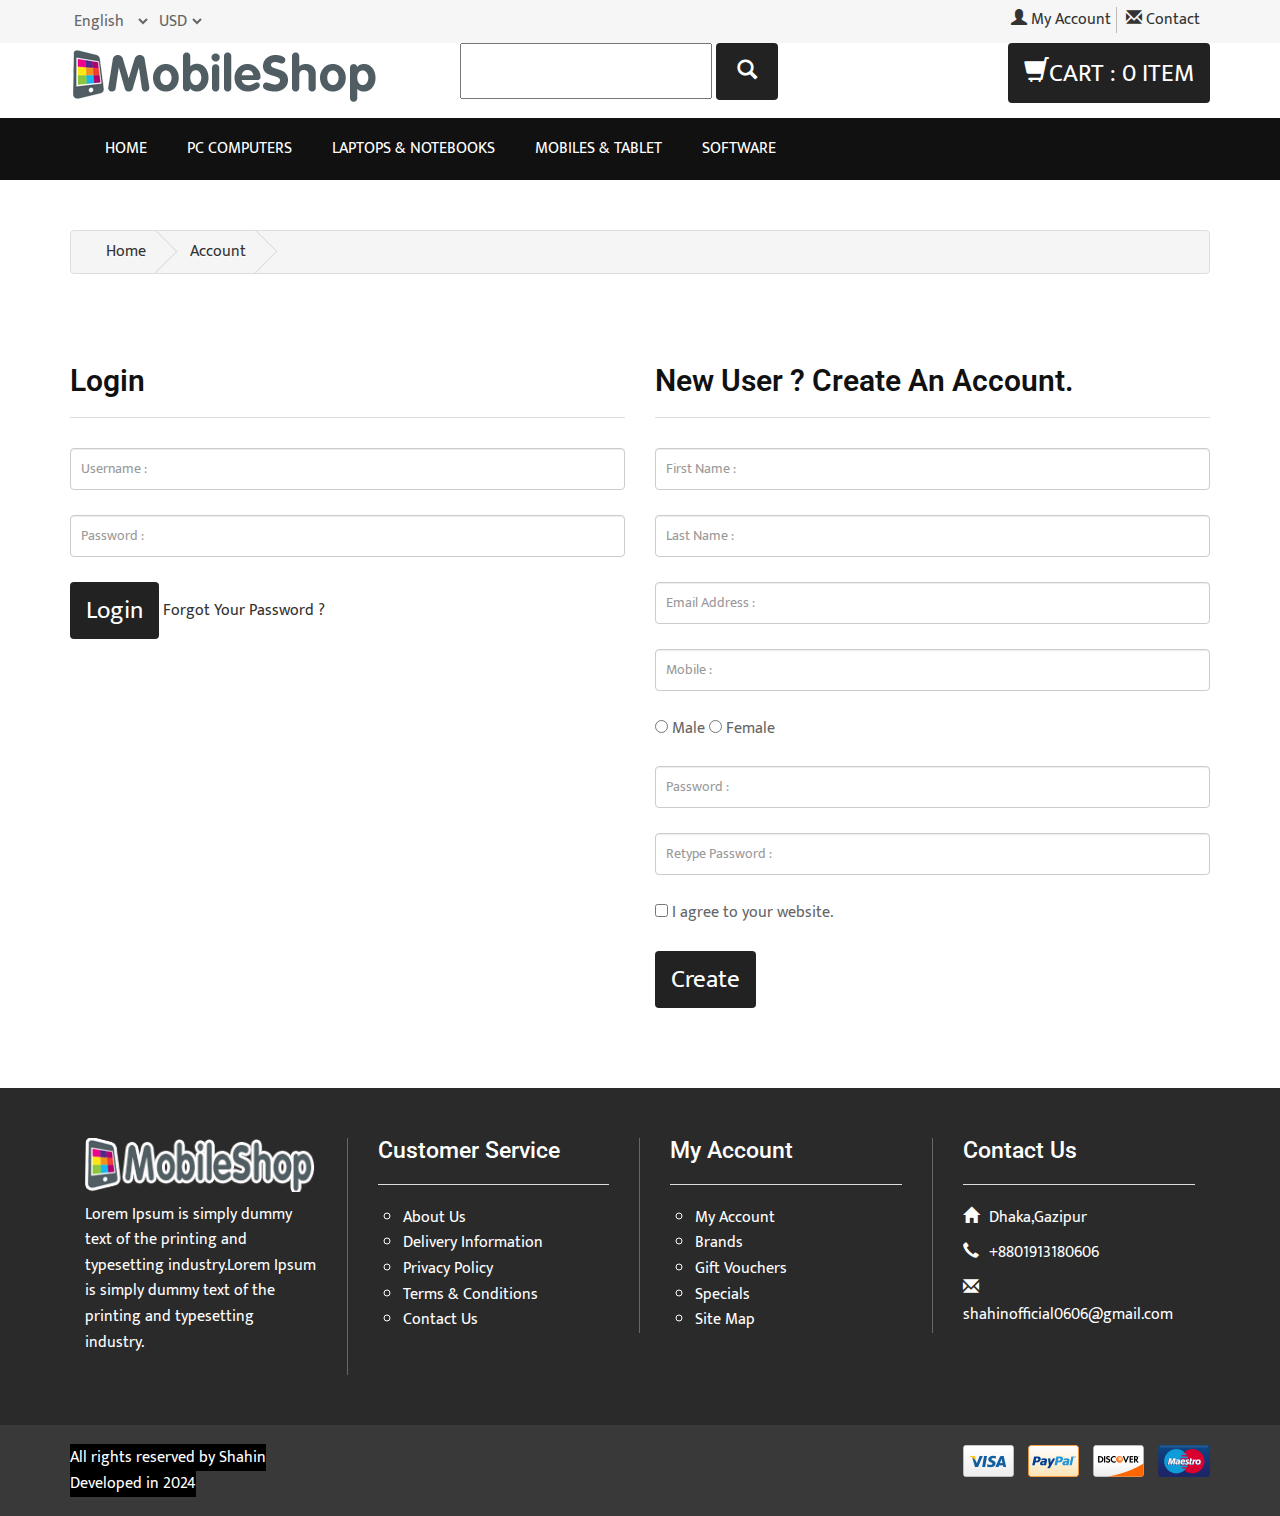
==== account.html @ f297387f "first commit" ====
<!DOCTYPE html>
<html lang="en">
<head>
    <meta charset="utf-8" />
    <meta http-equiv="X-UA-Compatible" content="IE=edge" />
    <meta name="viewport" content="width=device-width, initial-scale=1" />
  
    <title>Mobile Shop </title>
	
    <!-- Bootstrap Core CSS -->
    <link rel="stylesheet" href="css/bootstrap.min.css"  type="text/css">
	
	<!-- Custom CSS -->
    <link rel="stylesheet" href="css/style.css">
	
	
	<!-- Custom Fonts -->
    <link rel="stylesheet" href="font-awesome/css/font-awesome.min.css"  type="text/css">
    <link rel="stylesheet" href="fonts/font-slider.css" type="text/css">
	
	<!-- jQuery and Modernizr-->
	<script src="js/jquery-2.1.1.js"></script>
	
	<!-- Core JavaScript Files -->  	 
    <script src="js/bootstrap.min.js"></script>
	
	
</head>

<body>
	<!--Top-->
	<nav id="top">
		<div class="container">
			<div class="row">
				<div class="col-xs-6">
					<select class="language">
						<option value="English" selected>English</option>
						<option value="France">France</option>
						<option value="Germany">Germany</option>
					</select>
					<select class="currency">
						<option value="USD" selected>USD</option>
						<option value="EUR">EUR</option>
						<option value="DDD">DDD</option>
					</select>
				</div>
				<div class="col-xs-6">
					<ul class="top-link">
						<li><a href="account.html"><span class="glyphicon glyphicon-user"></span> My Account</a></li>
						<li><a href="contact.html"><span class="glyphicon glyphicon-envelope"></span> Contact</a></li>
					</ul>
				</div>
			</div>
		</div>
	</nav>
	<!--Header-->
	<header class="container">
		<div class="row">
			<div class="col-md-4">
				<div id="logo"><img src="images/logo.png" /></div>
			</div>
			<div class="col-md-4">
				<form class="form-search">  
					<input type="text" class="input-medium search-query">  
					<button type="submit" class="btn"><span class="glyphicon glyphicon-search"></span></button>  
				</form>
			</div>
			<div class="col-md-4">
				<div id="cart"><a class="btn btn-1" href="cart.html"><span class="glyphicon glyphicon-shopping-cart"></span>CART : 0 ITEM</a></div>
			</div>
		</div>
	</header>
	<!--Navigation-->
    <nav id="menu" class="navbar">
		<div class="container">
			<div class="navbar-header"><span id="heading" class="visible-xs">Categories</span>
			  <button type="button" class="btn btn-navbar navbar-toggle" data-toggle="collapse" data-target=".navbar-ex1-collapse"><i class="fa fa-bars"></i></button>
			</div>
			<div class="collapse navbar-collapse navbar-ex1-collapse">
				<ul class="nav navbar-nav">
					<li><a href="index.html">Home</a></li>
					<li class="dropdown"><a href="#" class="dropdown-toggle" data-toggle="dropdown">PC Computers</a>
						<div class="dropdown-menu">
							<div class="dropdown-inner">
								<ul class="list-unstyled">
									<li><a href="category.html">Window</a></li>
									<li><a href="category.html">MacBook</a></li>
								</ul>
							</div>
						</div>
					</li>
					<li class="dropdown"><a href="#" class="dropdown-toggle" data-toggle="dropdown">Laptops &amp; Notebooks</a>
						<div class="dropdown-menu">
							<div class="dropdown-inner">
								<ul class="list-unstyled">
									<li><a href="category.html">Dell</a></li>
									<li><a href="category.html">Asus</a></li>
									<li><a href="category.html">Samsung</a></li>
									<li><a href="category.html">Lenovo</a></li>
									<li><a href="category.html">Acer</a></li>
								</ul>
							</div> 
						</div>
					</li>
					<li class="dropdown"><a href="#" class="dropdown-toggle" data-toggle="dropdown">Mobiles &amp; Tablet</a>
						<div class="dropdown-menu" style="margin-left: -203.625px;">
							<div class="dropdown-inner">
								<ul class="list-unstyled">
									<li><a href="category.html">Iphone</a></li>
									<li><a href="category.html">Samsung</a></li>
									<li><a href="category.html">Nokia</a></li>
									<li><a href="category.html">Lenovo</a></li>
									<li><a href="category.html">Google</a></li>
								</ul>
								<ul class="list-unstyled">
									<li><a href="category.html">Nexus</a></li>
									<li><a href="category.html">Dell</a></li>
									<li><a href="category.html">Oppo</a></li>
									<li><a href="category.html">Blackberry</a></li>
									<li><a href="category.html">HTC</a></li>
								</ul>
								<ul class="list-unstyled">
									<li><a href="category.html">LG</a></li>
									<li><a href="category.html">Q-Mobiles</a></li>
									<li><a href="category.html">Sony</a></li>
									<li><a href="category.html">Wiko</a></li>
									<li><a href="category.html">T&T</a></li>
								</ul>
							</div>
						</div>
					</li>
					<li><a href="category.html">Software</a></li>
				</ul>
			</div>
		</div>
	</nav>
	<!--//////////////////////////////////////////////////-->
	<!--///////////////////Account Page///////////////////-->
	<!--//////////////////////////////////////////////////-->
	<div id="page-content" class="single-page">
		<div class="container">
			<div class="row">
				<div class="col-lg-12">
					<ul class="breadcrumb">
						<li><a href="index.html">Home</a></li>
						<li><a href="account.html">Account</a></li>
					</ul>
				</div>
			</div>
			<div class="row">
				<div class="col-md-6">
					<div class="heading"><h2>Login</h2></div>
					<form name="form1" id="ff1" method="post" action="login.php">
						<div class="form-group">
							<input type="text" class="form-control" placeholder="Username :" name="username" id="username" required>
						</div>
						<div class="form-group">
							<input type="password" class="form-control" placeholder="Password :" name="email" id="email" required>
						</div>
						<button type="submit" class="btn btn-1" name="login" id="login">Login</button>
						<a href="#">Forgot Your Password ?</a>
					</form>
				</div>
				<div class="col-md-6">
					<div class="heading"><h2>New User ? Create An Account.</h2></div>
					<form name="form2" id="ff2" method="post" action="register.php">
						<div class="form-group">
							<input type="text" class="form-control" placeholder="First Name :" name="firstname" id="firstname" required>
						</div>
						<div class="form-group">
							<input type="email" class="form-control" placeholder="Last Name :" name="lastname" id="lastname" required>
						</div>
						<div class="form-group">
							<input type="tel" class="form-control" placeholder="Email Address :" name="email" id="email" required>
						</div>
						<div class="form-group">
							<input type="tel" class="form-control" placeholder="Mobile :" name="phone" id="phone" required>
						</div>
						<div class="form-group">
							<input name="gender" id="gender" type="radio"> Male <input name="gender" id="gender" type="radio"> Female 
						</div>
						<div class="form-group">
							<input type="password" class="form-control" placeholder="Password :" name="password" id="password" required>
						</div>
						<div class="form-group">
							<input type="password" class="form-control" placeholder="Retype Password :" name="repassword" id="repassword" required>
						</div>
						<div class="form-group">
							<input name="agree" id="agree" type="checkbox" > I agree to your website.
						</div>
						<button type="submit" class="btn btn-1">Create</button>
					</form>
				</div>
			</div>
		</div>
	</div>
	<footer>
		<div class="container">
			<div class="wrap-footer">
				<div class="row">
					<div class="col-md-3 col-footer footer-1">
						<img src="images/logofooter.png" />
						<p>Lorem Ipsum is simply dummy text of the printing and typesetting industry.Lorem Ipsum is simply dummy text of the printing and typesetting industry.</p>
					</div>
					<div class="col-md-3 col-footer footer-2">
						<div class="heading"><h4>Customer Service</h4></div>
						<ul>
							<li><a href="#">About Us</a></li>
							<li><a href="#">Delivery Information</a></li>
							<li><a href="#">Privacy Policy</a></li>
							<li><a href="#">Terms & Conditions</a></li>
							<li><a href="#">Contact Us</a></li>
						</ul>
					</div>
					<div class="col-md-3 col-footer footer-3">
						<div class="heading"><h4>My Account</h4></div>
						<ul>
							<li><a href="#">My Account</a></li>
							<li><a href="#">Brands</a></li>
							<li><a href="#">Gift Vouchers</a></li>
							<li><a href="#">Specials</a></li>
							<li><a href="#">Site Map</a></li>
						</ul>
					</div>
					<div class="col-md-3 col-footer footer-4">
						<div class="heading"><h4>Contact Us</h4></div>
						<ul>
							<li><span class="glyphicon glyphicon-home"></span>Dhaka,Gazipur</li>
							<li><span class="glyphicon glyphicon-earphone"></span>+8801913180606</li>
							<li><span class="glyphicon glyphicon-envelope"></span>shahinofficial0606@gmail.com</li>
						</ul>
					</div>
				</div>
			</div>
		</div>
		<div class="copyright">
			<div class="container">
				<div class="row">
					<div class="col-md-6">
						<a class="my-identity" href="https://shahins.netlify.com">All rights reserved by Shahin <br>Developed in 2024</a>
					</div>
					<div class="col-md-6">
						<div class="pull-right">
							<ul>
								<li><img src="images/visa-curved-32px.png" /></li>
								<li><img src="images/paypal-curved-32px.png" /></li>
								<li><img src="images/discover-curved-32px.png" /></li>
								<li><img src="images/maestro-curved-32px.png" /></li>
							</ul>
						</div>
					</div>
				</div>
			</div>
		</div>
	</footer>
</body>
</html>
---- css/style.css ----
/* ==== Google font ==== */
@import url(http://fonts.googleapis.com/css?family=Roboto:400,300,700,900);
@import url('http://fonts.googleapis.com/css?family=Ek+Mukta:400,600,700');

/* ------------------------------------Html-Body------------------------------- */

body {
	font-family: 'Ek Mukta',
	 sans-serif;
	 color: #666;background-color: #fff;
	 font-size: 16px;
	 line-height: 1.6em;
	 font-weight: 400;
	}
html, body {
	width:100%; 
	padding:0; 
	margin:0;
}

html {
	 -webkit-text-size-adjust: none;
}
.video embed,.video object,.video iframe {
	 width: 100%;
	  height: auto;
}
img{
	max-width:100%;
		height: auto;
		/* width: auto\9; */
	}

h1 {
	font-size: 38px;
}
h2 {
	font-size: 36px;
}
h3 {
	font-size: 32px;
}
h4 {
	font-size: 28px;
}
h5 {
	font-size: 24px;
}
h6 {
	font-size: 20px;
}

h1,h2,h3,h4,h5,h6 {
	font-family: 'Roboto', sans-serif;
	font-weight: 600;
	color: #111;
}

p {
	margin: 0 0 20px;
}

a {
   color: #333;
   -webkit-transition: all .2s ease-in-out;
   -moz-transition: all .2s ease-in-out;
   transition: all .2s ease-in-out;
   text-decoration: none;
}
a:hover,
a:focus {
	text-decoration: none;
}

ul {
	padding: 0;margin: 0;
}
ul li {
	list-style:none;
}

select {
	border: 0;
	background: transparent;
}

.clear{
	content: "\0020"; 
	display: block; 
	height: 0;
	 clear: both; 
	 visibility: hidden; 
	}
.clearfix:after, .clearfix:before{
	clear: both;
	 content: '\0020';
	  display: block;
	   visibility: hidden; 
	   width: 0; 
	   height: 0;
	}

/* --Line-- */
hr.line {
	 margin: 15px auto;
	  padding: 0; 
	  max-width: 90px;
	  border: 0; 
	  border-top: solid 5px #ddd;
	  text-align: center;
	}

/* ---------------------------------------------------------------------------- */
/* -----------------------------------Header----------------------------------- */
/* ---------------------------------------------------------------------------- */

#top {
	background: #F6F6F6;
	padding: 7px 0;
}
#top .language{}
#top .currency {}
#top ul.top-link {
	float: right;
}
#top ul.top-link li {
	display: inline-block;
	padding-right: 5px;
	margin-right: 5px;
	border-right: 1px solid #bbb;
}
#top ul.top-link li:last-child {
	border: none;
}
@media(max-width:767px) {
	#top ul.top-link li{
		float: none;
		border: none;
	}
}

/* header {padding: 50px 0; } */
#logo{
	margin: 5px 0 15px;
}
#cart {
	float: right;
	margin-bottom: 5px;
}
.form-search input{
	width: 70%;height: 56px;
}
.form-search button {
	background: #222; 
	color: #fff;
	padding: 12px 20px;
	font-size: 20px;
}
.form-search button:hover {
	color: #eee;
}

@media(max-width:968px) {
	#cart {
		margin-top: 20px;
	}
	#cart {
		float: none;
	}
}

#menu {
	background-color: #111;
	border-radius: 0;
}
#menu #heading {
	float: left;
	padding-left: 15px;
	font-size: 20px;
	font-weight: 700;
	line-height: 40px;
	color: #fff;
	margin-top: 10px;
	text-transform: uppercase;
}
#menu .dropdown-menu {
	background-color: #111;
}
#menu .dropdown-menu li > a:hover {
	color: #ffffff;
	background-color: #3f3f3f;
}
#menu .dropdown-inner {
	display: table;
}
#menu .dropdown-inner ul {
	display: table-cell;
}
#menu .dropdown-inner a {
	min-width: 160px;
	display: block;
	padding: 3px 20px;
	clear: both;
	line-height: 20px;
	color: #333333;
	font-size: 12px;
}
#menu li.dropdown:hover>a, #menu li.dropdown:focus>a, #menu li.dropdown:active>a{
	background: #272727;
}
#menu ul.nav li a{
	color: #fff;
	padding: 20px ;
	text-transform: uppercase;
}
#menu ul.nav li a:hover{
	background-color: #3f3f3f;
}
#menu .btn-navbar {
	font-size: 20px;color: #FFF;
	padding: 5px 15px;
	float: right;
	border: 3px solid #fff;
}

@media (min-width: 768px) {
	#menu .dropdown:hover .dropdown-menu {
		display: block;
	}
}
@media(max-width:767px) {
	#menu .navbar-brand {
		display: block;
		color: #fff;
	}
	#menu {
		border-radius: 4px;
	}
	#menu .dropdown-inner {
		display: block;
	}
	#menu div.dropdown-inner > ul.list-unstyled {
		display: block;
	}
	#menu .dropdown-inner a {
		width: 100%;
		color: #fff;
	}
	#menu div.dropdown-menu {
		margin-left: 0 !important;	
		padding-bottom: 10px;
		background-color: rgba(0, 0, 0, 0.1);
	}
	#menu .dropdown-menu a:hover,
	#menu .dropdown-menu ul li a:hover {
		background: rgba(0, 0, 0, 0.1);
	}
}
/* ---------------------------------------------------------------------------- */
/* -----------------------------------Content---------------------------------- */
/* ---------------------------------------------------------------------------- */
#page-content{}
#page-content.home-page{
	margin: 50px 0;
}
#page-content.single-page {
	margin: 50px 0;
}
#page-content .row{
	margin-bottom: 30px;
}

.carousel-inner{
	border: 2px solid red;
}

.carousel-inner > item active > img{
	
}
#img-style{
	border: 2px solid rgb(0, 255, 64);
	max-width: 100% !important;
}

.my-identity{
	background-color: black;
	color: #fff;
}
.my-identity:hover{
	color: rgb(255, 206, 45);
}

.banner div{
	margin-bottom: 10px;
}

.heading {
	border-bottom: 1px solid #ddd;
	margin-bottom: 30px;
}
.heading h1, .heading h2{
	font-size: 30px;
	padding-bottom: 10px;
}

/* ---breadcrumb--- */
.breadcrumb {
	margin-bottom: 40px;
	border: 1px solid #ddd;
}
.breadcrumb i {
	font-size: 15px;
}
.breadcrumb > li {
	text-shadow: 0 1px 0 #FFF;
	padding: 0 20px;
	position: relative;
	white-space: nowrap;
}
.breadcrumb > li + li:before {
	content: '';
	padding: 0;
}
.breadcrumb > li:after {
	content: '';
	display: block;
	position: absolute;
	top: -3px;
	right: -5px;
	width: 31px;
	height: 31px;
	border-right: 1px solid #DDD;
	border-bottom: 1px solid #DDD;
	-webkit-transform: rotate(-45deg);
	-moz-transform: rotate(-45deg);
	-o-transform: rotate(-45deg);
	transform: rotate(-45deg);
}

/* ---Product--- */
.products {
	text-align: center;
}
.products:after, .products:before{
	clear: both;
	 content: '\0020';
	  display: block;
	   visibility: hidden;
	    width: 0;
		 height: 0;
		}
.products .product{
	margin-bottom: 50px;
}

.product {}
.product:after, .product:before{
	clear: both;
	 content: '\0020'; 
	 display: block; 
	 visibility: hidden; 
	 width: 0; 
	 height: 0;
	}
.product .image-more {
	margin-top: 15px;
}
.product .image-more img{
	border: 1px solid #DDD;
	max-height: 85px;
	margin-bottom: 10px;
}
.product .buttons {
	margin: 10px 0;
}
.product .buttons a {
	background-color: #eee;
}
.product .name {
	border-bottom: 1px solid #eee;
}
.product .name h3{
	font-weight: 500;
	font-size: 20px;
	color: #666;
	margin-top: 10px;
}
.product .info ul li{
	margin: 10px 0;
}
.product .price {
	font-size: 22px;
	margin: 10px 0;
}
.product .price span{
	color: #aaa;
	margin-left: 10px;
	text-decoration: line-through;
} 
.product .rating{
	margin: 10px 0;
}
.product .rating span {
	margin-right: 5px;
}
.product .options {
	margin: 10px 0;
}
.product .options select{
	border: 1px solid #eee; 
	width: 100%;
}
.product input.form-inline {
	border-radius: 4px;
	border: 1px solid #ccc;
	padding: 4px 6px;
	width: 40px;
}
.product .share .share-btn {
	margin-right: 25px;
	padding-top: 20px;
}

@media(max-width:767px) {
	.product
	{
		border: none;
	}
}

.product-desc{
	margin: 50px 0;
}

.pricedetails {
	margin-top: 20px;
}
.pricedetails table td {
	padding-right: 70px;
}


/* IMG thumb - product.html */
.modal-body {
	padding:5px !important;
}
.modal-content {
	border-radius:0;
}
.modal-dialog img {
	text-align:center;
	margin:0 auto;
}
.controls{
	width:50px;
	display:block;
	font-size:19px;
	font-weight:500;
}
.next {
	float:right;
	text-align:right;
}
/*override modal for demo only*/
.modal-dialog {
	max-width:500px;
	padding-top: 90px;
}
@media screen and (min-width: 768px){
	.modal-dialog {
		width:500px;
		padding-top: 90px
	}          
}

/* ---------------------------------------------------------------------------- */
/* -----------------------------------Sidebar---------------------------------- */
/* ---------------------------------------------------------------------------- */
#sidebar{}

.widget {
	margin-bottom: 30px;
	border: 1px solid #aaa;
	padding-bottom: 20px;
}
.widget .heading {
	background-color: #3F3F3F;
	padding: 10px 20px;
	margin: 0;
}
.widget .heading h4{
	margin: 0;
	color: #fff;
	font-size: 21px;
}
.widget .content {
	padding: 15px 20px;
}

.widget.wid-categories {}
.widget.wid-categories ul li{
	margin-bottom: 10px;
	border-bottom: 1px dashed #aaa;
	padding-bottom: 7px;
}
.widget.wid-categories ul li a{
	font-size: 17px;
}

.widget.wid-product h5{
	font-size: 19px;
	font-weight: 500;
	margin-top: 0;
}
.widget.wid-product img{
	float: left;
	 margin: 10px;
	  max-height: 110px;
	}
.widget.wid-product .wrapper {
	vertical-align: middle;
	text-align: left;
	padding-bottom: 7px;
	margin-top: 22px;
	display: inline-block;}

.widget.wid-discouts {

}
.widget.wid-discouts .checkbox, .widget.wid-brand .checkbox {
	font-weight: 500;
}

.widget.wid-type {

}
.widget.wid-type select{
	width: 100%; 
	border: 1px solid #aaa;
	margin-top: 20px;
	padding: 3px;
}

/* ---------------------------------------------------------------------------- */
/* -----------------------------------Footer---------------------------------- */
/* ---------------------------------------------------------------------------- */
footer {
	background: #2A2A2A;
}

footer .wrap-footer {
	padding: 50px 0;
}

footer .col-footer {
	border-right: 1px solid #666;
	padding: 0 30px;
}
footer .col-footer:last-child {
	border: none;
}
footer .col-footer .heading {
	margin: 0 0 20px;
}
footer .col-footer .heading h4{
	color: #fff;
	font-size: 23px;
	font-weight: 500;
	margin: 0 0 20px;
}
footer .col-footer a {
	color: #fff;
}
footer .col-footer ul {
	padding-left: 25px;
}
footer .col-footer ul li{
	list-style: circle;
	color: white;
}

footer .footer-1 img{
	margin-bottom: 10px;
}
footer .footer-1 > p{
	color: white;
}
footer .footer-2 {

}
footer .footer-3 {

}
footer .footer-4 ul{
	padding-left: 0px;
}
footer .footer-4 ul li{
	margin-top: 10px;
	 list-style: none;
	 color: white;
	}
footer .footer-4 span{
	margin-right:10px;
}

footer .copyright {
	background: #393939;
	padding: 20px 0;
}
footer .copyright a {
	color: #fff;
}
footer .copyright a:hover {
	text-decoration: underline;
}
footer .copyright ul li {
	display: inline-block;
	margin-left: 10px;
}

/* ---------------------------------------------------------------------------- */
/* ---------------------------------Form--------------------------------------- */
/* ---------------------------------------------------------------------------- */
.form-group {
	margin-bottom: 25px;
}
.form-group input,.form-group textarea {
	padding: 10px;
}
.form-group input.form-control {
	height: auto;
}
.form-group textarea.form-control {
	height: 180px;
}

.review-form {

}
.review-form label textarea {
	height:130px;
}
.review-form label input, .review-form label textarea {
	width: 100%;
}
.review-form label, .review-form label span {
	display: block;
}
.review-form label span {
	margin: 10px 0;
}

/* ---------------------------------------------------------------------------- */
/* ------------------------------------Tabs------------------------------------ */
/* ---------------------------------------------------------------------------- */
.nav-tabs > li.active > a, .nav-tabs > li.active > a:hover, .nav-tabs > li.active > a:focus{
	background: #272727;
	border-radius: 0;
	color: #fff;
}
.nav-tabs > li > a:hover, .nav-tabs > li > a:focus {
	background: #272727;
	border-radius: 0;
	color: #fff;
}
.tab-content {
	border-right: 1px solid #ccc;
	border-bottom: 1px solid #ccc;
	border-left: 1px solid #ccc;
	padding: 25px;
}

/* ---------------------------------------------------------------------------- */
/* -----------------------------------Button----------------------------------- */
/* ---------------------------------------------------------------------------- */
.btn {}

.btn.btn-1{
	 background-color: #222;
	 color: #fff;
	 font-size: 25px;
	 padding: 10px 15px;
	}
.btn.btn-2{
	margin-left: 5px;
	background: #D9534F;
	color: #fff;
}
---- fonts/font-slider.css ----
/* Generated by Font Squirrel (http://www.fontsquirrel.com) on August 1, 2012 08:51:02 AM America/New_York */



@font-face {
    font-family: 'LeagueGothicRegular';
    src: url('League_Gothic-webfont.eot');
    src: url('League_Gothic-webfont.eot?#iefix') format('embedded-opentype'),
         url('League_Gothic-webfont.woff') format('woff'),
         url('League_Gothic-webfont.ttf') format('truetype'),
         url('League_Gothic-webfont.svg#LeagueGothicRegular') format('svg');
    font-weight: normal;
    font-style: normal;

}
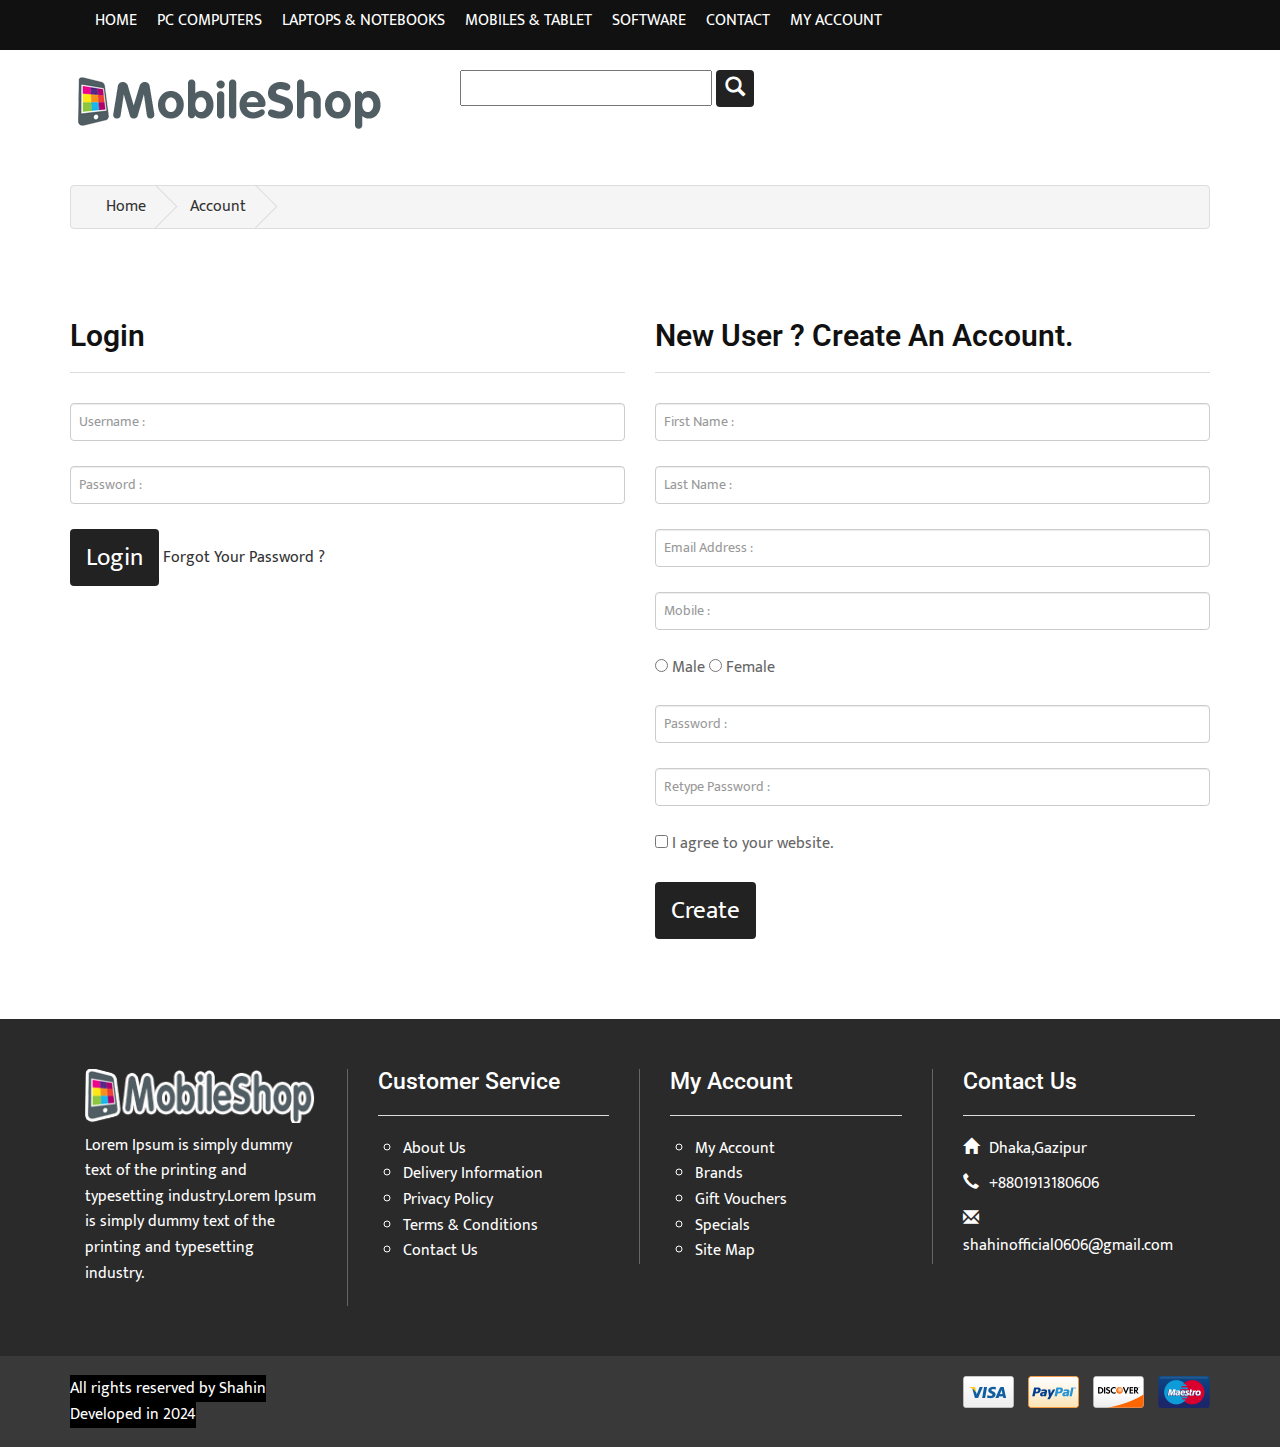
==== commit 08cedbdc: "updd" ====
--- a/account.html
+++ b/account.html
@@ -29,49 +29,7 @@
 
 <body>
 	<!--Top-->
-	<nav id="top">
-		<div class="container">
-			<div class="row">
-				<div class="col-xs-6">
-					<select class="language">
-						<option value="English" selected>English</option>
-						<option value="France">France</option>
-						<option value="Germany">Germany</option>
-					</select>
-					<select class="currency">
-						<option value="USD" selected>USD</option>
-						<option value="EUR">EUR</option>
-						<option value="DDD">DDD</option>
-					</select>
-				</div>
-				<div class="col-xs-6">
-					<ul class="top-link">
-						<li><a href="account.html"><span class="glyphicon glyphicon-user"></span> My Account</a></li>
-						<li><a href="contact.html"><span class="glyphicon glyphicon-envelope"></span> Contact</a></li>
-					</ul>
-				</div>
-			</div>
-		</div>
-	</nav>
-	<!--Header-->
-	<header class="container">
-		<div class="row">
-			<div class="col-md-4">
-				<div id="logo"><img src="images/logo.png" /></div>
-			</div>
-			<div class="col-md-4">
-				<form class="form-search">  
-					<input type="text" class="input-medium search-query">  
-					<button type="submit" class="btn"><span class="glyphicon glyphicon-search"></span></button>  
-				</form>
-			</div>
-			<div class="col-md-4">
-				<div id="cart"><a class="btn btn-1" href="cart.html"><span class="glyphicon glyphicon-shopping-cart"></span>CART : 0 ITEM</a></div>
-			</div>
-		</div>
-	</header>
-	<!--Navigation-->
-    <nav id="menu" class="navbar">
+	<nav id="menu" class="navbar">
 		<div class="container">
 			<div class="navbar-header"><span id="heading" class="visible-xs">Categories</span>
 			  <button type="button" class="btn btn-navbar navbar-toggle" data-toggle="collapse" data-target=".navbar-ex1-collapse"><i class="fa fa-bars"></i></button>
@@ -130,10 +88,32 @@
 						</div>
 					</li>
 					<li><a href="category.html">Software</a></li>
+					<li><a href="contact.html">Contact</a></li>
+					<li><a href="account.html">My Account</a></li>
 				</ul>
 			</div>
 		</div>
 	</nav>
+	<!--//////////////////////////////////////////////////-->
+
+	<!--Header-->
+	<header class="container">
+		<div class="row">
+			<div class="col-md-4">
+				<div id="logo"><img src="images/logo.png" /></div>
+			</div>
+			<div class="col-md-4">
+				<form class="form-search">  
+					<input type="text" class="input-medium search-query">
+					<button type="submit" class="btn"><span class="glyphicon glyphicon-search"></span></button>  
+				</form>
+			</div>
+			<!-- <div class="col-md-4">
+				<div id="cart"><a class="btn btn-1" href="cart.html"><span class="glyphicon glyphicon-shopping-cart"></span>CART : 0 ITEM</a></div>
+			</div> -->
+		</div>
+	</header>
+	<!--Navigation-->
 	<!--//////////////////////////////////////////////////-->
 	<!--///////////////////Account Page///////////////////-->
 	<!--//////////////////////////////////////////////////-->
--- a/css/style.css
+++ b/css/style.css
@@ -6,9 +6,9 @@
 /* ------------------------------------Html-Body------------------------------- */
 
 body {
-	font-family: 'Ek Mukta',
-	 sans-serif;
-	 color: #666;background-color: #fff;
+	font-family: 'Ek Mukta', sans-serif;
+	 color: #666;
+	 background-color: #fff;
 	 font-size: 16px;
 	 line-height: 1.6em;
 	 font-weight: 400;
@@ -28,8 +28,7 @@
 }
 img{
 	max-width:100%;
-		height: auto;
-		/* width: auto\9; */
+		height: fit-content;
 	}
 
 h1 {
@@ -142,19 +141,21 @@
 
 /* header {padding: 50px 0; } */
 #logo{
-	margin: 5px 0 15px;
+	margin: 5px;
 }
 #cart {
 	float: right;
+	/* border: 1px solid red; */
 	margin-bottom: 5px;
 }
 .form-search input{
-	width: 70%;height: 56px;
+	width: 70%;
+	height: 36px;
 }
 .form-search button {
 	background: #222; 
 	color: #fff;
-	padding: 12px 20px;
+	padding: 2px 8px;
 	font-size: 20px;
 }
 .form-search button:hover {
@@ -174,6 +175,7 @@
 	background-color: #111;
 	border-radius: 0;
 }
+
 #menu #heading {
 	float: left;
 	padding-left: 15px;
@@ -189,7 +191,7 @@
 }
 #menu .dropdown-menu li > a:hover {
 	color: #ffffff;
-	background-color: #3f3f3f;
+	background-color: #9383f1 !important;
 }
 #menu .dropdown-inner {
 	display: table;
@@ -207,21 +209,23 @@
 	font-size: 12px;
 }
 #menu li.dropdown:hover>a, #menu li.dropdown:focus>a, #menu li.dropdown:active>a{
-	background: #272727;
+	background: #cf7474;
 }
 #menu ul.nav li a{
 	color: #fff;
-	padding: 20px ;
+	padding: 10px ;
 	text-transform: uppercase;
 }
 #menu ul.nav li a:hover{
-	background-color: #3f3f3f;
+	background-color: #d68181;
+	border-radius: 4px;
 }
 #menu .btn-navbar {
-	font-size: 20px;color: #FFF;
-	padding: 5px 15px;
+	font-size: 20px;
+	color: #FFF;
+	padding: 5px 8px;
 	float: right;
-	border: 3px solid #fff;
+	border: 1px solid #fff;
 }
 
 @media (min-width: 768px) {
@@ -261,6 +265,7 @@
 /* -----------------------------------Content---------------------------------- */
 /* ---------------------------------------------------------------------------- */
 #page-content{}
+
 #page-content.home-page{
 	margin: 50px 0;
 }
@@ -269,17 +274,18 @@
 }
 #page-content .row{
 	margin-bottom: 30px;
+	/* border: 1px solid red; */
 }
 
 .carousel-inner{
-	border: 2px solid red;
+	/* border: 2px solid red; */
 }
 
 .carousel-inner > item active > img{
 	
 }
 #img-style{
-	border: 2px solid rgb(0, 255, 64);
+	/* border: 2px solid rgb(0, 255, 64); */
 	max-width: 100% !important;
 }
 
@@ -317,6 +323,12 @@
 	padding: 0 20px;
 	position: relative;
 	white-space: nowrap;
+}
+.breadcrumb > li > a:hover {
+	background-color: #111;
+	color: white;
+	padding: 12px;
+	border-radius: 4px;
 }
 .breadcrumb > li + li:before {
 	content: '';
@@ -612,7 +624,7 @@
 	color: #fff;
 }
 footer .copyright a:hover {
-	text-decoration: underline;
+	text-decoration: none;
 }
 footer .copyright ul li {
 	display: inline-block;
@@ -621,12 +633,12 @@
 
 /* ---------------------------------------------------------------------------- */
 /* ---------------------------------Form--------------------------------------- */
-/* ---------------------------------------------------------------------------- */
+/* -----------------------------contact form---------------------------------------- */
 .form-group {
 	margin-bottom: 25px;
 }
 .form-group input,.form-group textarea {
-	padding: 10px;
+	padding: 8px;
 }
 .form-group input.form-control {
 	height: auto;
@@ -648,7 +660,7 @@
 	display: block;
 }
 .review-form label span {
-	margin: 10px 0;
+	margin: 0;
 }
 
 /* ---------------------------------------------------------------------------- */
@@ -662,7 +674,7 @@
 .nav-tabs > li > a:hover, .nav-tabs > li > a:focus {
 	background: #272727;
 	border-radius: 0;
-	color: #fff;
+	color:#fff;
 }
 .tab-content {
 	border-right: 1px solid #ccc;
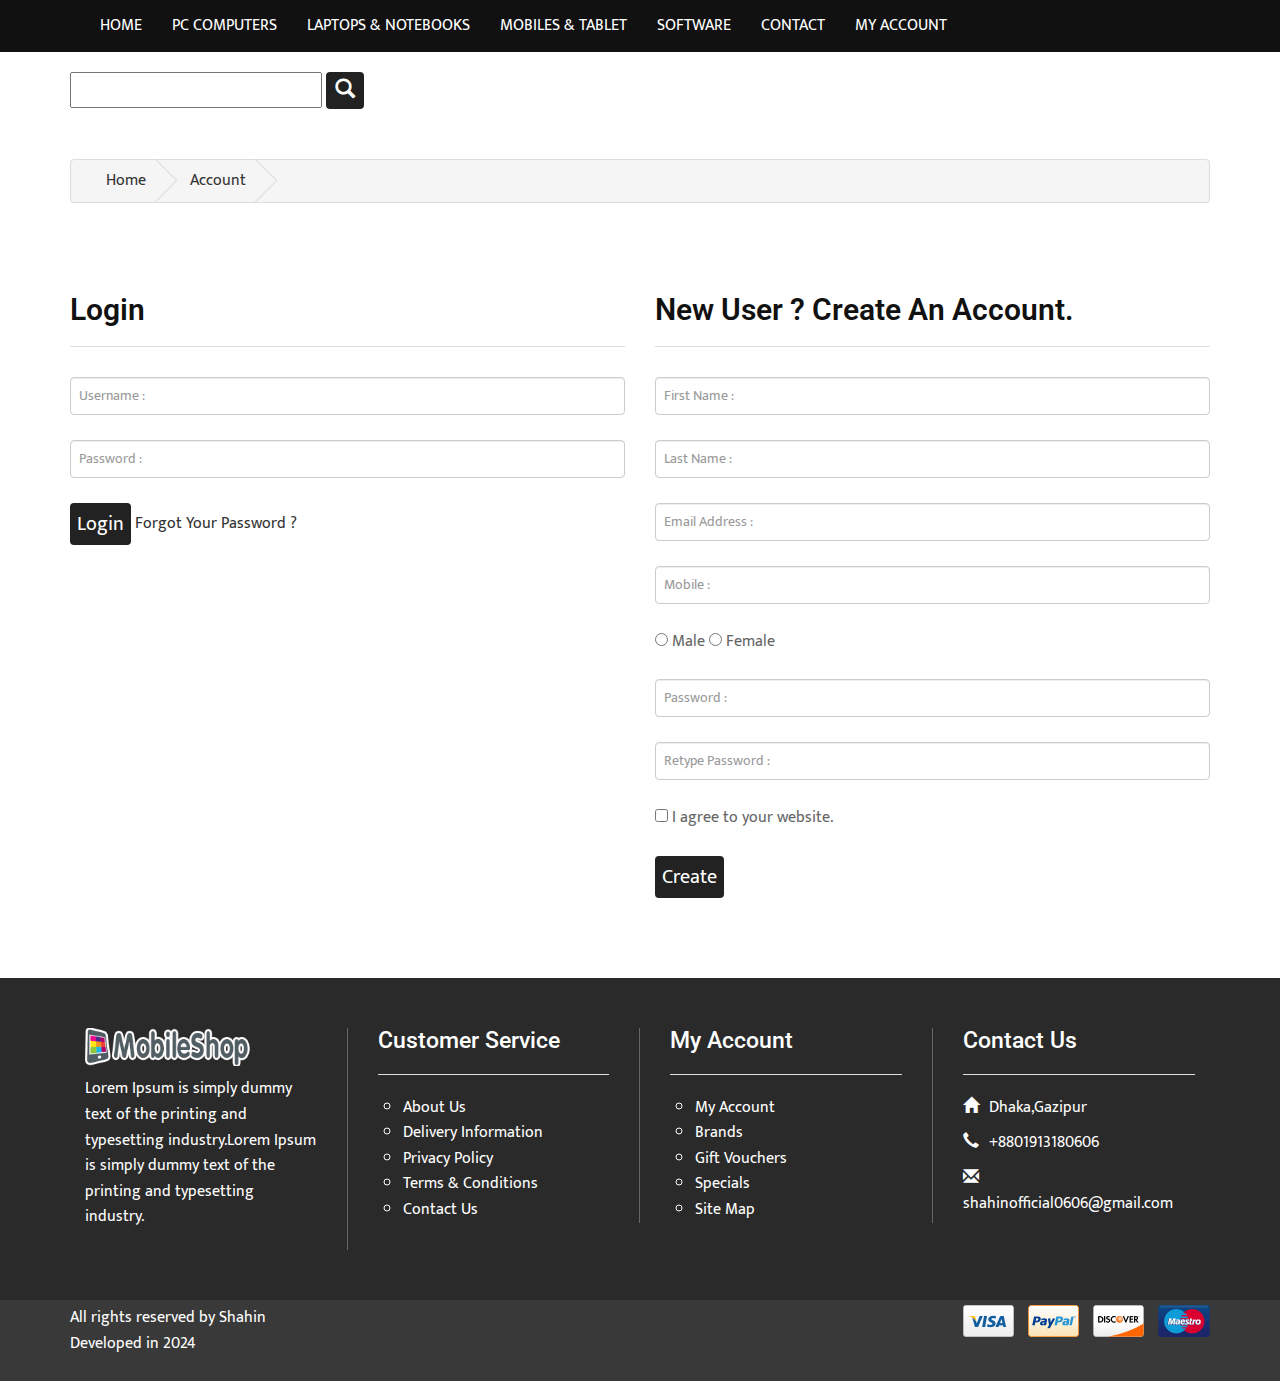
==== commit 3beb5bea: "updd" ====
--- a/account.html
+++ b/account.html
@@ -31,7 +31,7 @@
 	<!--Top-->
 	<nav id="menu" class="navbar">
 		<div class="container">
-			<div class="navbar-header"><span id="heading" class="visible-xs">Categories</span>
+			<div class="navbar-header"><span id="heading" class="visible-xs"><div id="logo"><img class="img-logo" src="images/logofooter.png" /></div></span>
 			  <button type="button" class="btn btn-navbar navbar-toggle" data-toggle="collapse" data-target=".navbar-ex1-collapse"><i class="fa fa-bars"></i></button>
 			</div>
 			<div class="collapse navbar-collapse navbar-ex1-collapse">
@@ -99,9 +99,9 @@
 	<!--Header-->
 	<header class="container">
 		<div class="row">
-			<div class="col-md-4">
-				<div id="logo"><img src="images/logo.png" /></div>
-			</div>
+			<!-- <div class="col-md-4">
+				<div id="logo"><img class="img-logo" src="images/logo.png" /></div>
+			</div> -->
 			<div class="col-md-4">
 				<form class="form-search">  
 					<input type="text" class="input-medium search-query">
@@ -179,7 +179,7 @@
 			<div class="wrap-footer">
 				<div class="row">
 					<div class="col-md-3 col-footer footer-1">
-						<img src="images/logofooter.png" />
+						<img class="img-logo" src="images/logofooter.png" />
 						<p>Lorem Ipsum is simply dummy text of the printing and typesetting industry.Lorem Ipsum is simply dummy text of the printing and typesetting industry.</p>
 					</div>
 					<div class="col-md-3 col-footer footer-2">
@@ -217,7 +217,7 @@
 			<div class="container">
 				<div class="row">
 					<div class="col-md-6">
-						<a class="my-identity" href="https://shahins.netlify.com">All rights reserved by Shahin <br>Developed in 2024</a>
+						<a class="my-identity" href="https://shahins.netlify.com"><p>All rights reserved by Shahin <br>Developed in 2024</p></a>
 					</div>
 					<div class="col-md-6">
 						<div class="pull-right">
--- a/css/style.css
+++ b/css/style.css
@@ -139,9 +139,29 @@
 	}
 }
 
+/* icon */
+
+.fa-chevron-down{
+	font-size: 20px;
+	color: red;
+}
+
+.fa-chevron-down:hover{
+	color: white;
+}
+.fa-chevron-down:focus{
+	color: white;
+}
+
+
 /* header {padding: 50px 0; } */
 #logo{
-	margin: 5px;
+	margin-bottom: 5px;
+	display: inline-block;
+}
+.img-logo{
+	height: 38px;
+
 }
 #cart {
 	float: right;
@@ -169,6 +189,9 @@
 	#cart {
 		float: none;
 	}
+	/* .img-logo{
+		overflow: visible;
+	} */
 }
 
 #menu {
@@ -210,23 +233,35 @@
 }
 #menu li.dropdown:hover>a, #menu li.dropdown:focus>a, #menu li.dropdown:active>a{
 	background: #cf7474;
+	color: white;
 }
 #menu ul.nav li a{
 	color: #fff;
-	padding: 10px ;
+	padding: ;
 	text-transform: uppercase;
 }
 #menu ul.nav li a:hover{
 	background-color: #d68181;
+	color: white;
 	border-radius: 4px;
 }
 #menu .btn-navbar {
 	font-size: 20px;
 	color: #FFF;
-	padding: 5px 8px;
+	/* padding: px px; */
 	float: right;
 	border: 1px solid #fff;
 }
+/* .navv >li{
+	color: white;
+	margin: 5px;
+	font-size: 20px;
+
+} */
+/* .navTitle{
+	display: flex;
+	justify-content: space-between;
+} */
 
 @media (min-width: 768px) {
 	#menu .dropdown:hover .dropdown-menu {
@@ -234,6 +269,9 @@
 	}
 }
 @media(max-width:767px) {
+	.navv{
+		display: none;
+	}
 	#menu .navbar-brand {
 		display: block;
 		color: #fff;
@@ -252,7 +290,7 @@
 		color: #fff;
 	}
 	#menu div.dropdown-menu {
-		margin-left: 0 !important;	
+		margin-left: 0 !important;
 		padding-bottom: 10px;
 		background-color: rgba(0, 0, 0, 0.1);
 	}
@@ -482,7 +520,7 @@
 @media screen and (min-width: 768px){
 	.modal-dialog {
 		width:500px;
-		padding-top: 90px
+		padding-top: 90px;
 	}          
 }
 
@@ -618,7 +656,7 @@
 
 footer .copyright {
 	background: #393939;
-	padding: 20px 0;
+	padding: 5px 0px;
 }
 footer .copyright a {
 	color: #fff;
@@ -629,6 +667,32 @@
 footer .copyright ul li {
 	display: inline-block;
 	margin-left: 10px;
+}
+
+/* copy right */
+
+ .pull-right{
+
+}
+
+.copy-footer{
+	
+	display: flex;
+	justify-content: space-between;
+}
+
+.gsk{
+	
+}
+
+@media screen and (max-width: 768px){
+	.copy-footer{
+	 display: flex;
+	 justify-content: left;
+	}
+	.pull-right{
+		display: none;
+	}
 }
 
 /* ---------------------------------------------------------------------------- */
@@ -691,8 +755,8 @@
 .btn.btn-1{
 	 background-color: #222;
 	 color: #fff;
-	 font-size: 25px;
-	 padding: 10px 15px;
+	 font-size: 20px;
+	 padding: 6px 6px;
 	}
 .btn.btn-2{
 	margin-left: 5px;
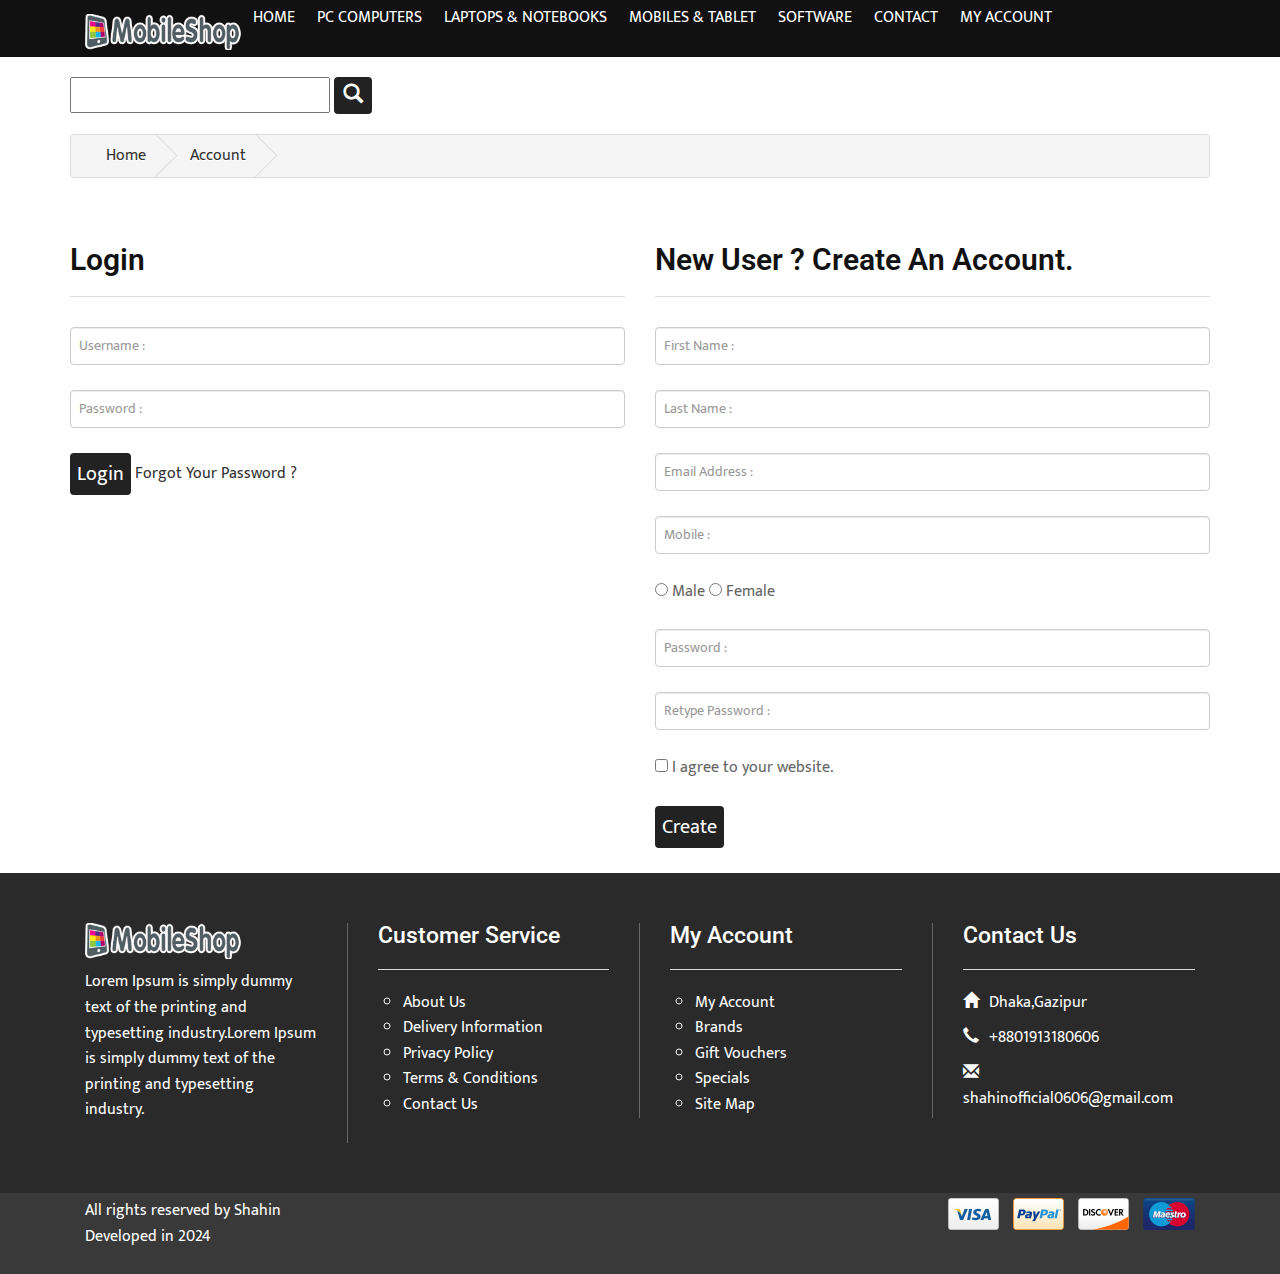
==== commit 57c8f83f: "updated" ====
--- a/account.html
+++ b/account.html
@@ -4,34 +4,30 @@
     <meta charset="utf-8" />
     <meta http-equiv="X-UA-Compatible" content="IE=edge" />
     <meta name="viewport" content="width=device-width, initial-scale=1" />
-  
     <title>Mobile Shop </title>
-	
     <!-- Bootstrap Core CSS -->
     <link rel="stylesheet" href="css/bootstrap.min.css"  type="text/css">
-	
 	<!-- Custom CSS -->
     <link rel="stylesheet" href="css/style.css">
-	
-	
 	<!-- Custom Fonts -->
     <link rel="stylesheet" href="font-awesome/css/font-awesome.min.css"  type="text/css">
     <link rel="stylesheet" href="fonts/font-slider.css" type="text/css">
-	
 	<!-- jQuery and Modernizr-->
 	<script src="js/jquery-2.1.1.js"></script>
-	
 	<!-- Core JavaScript Files -->  	 
     <script src="js/bootstrap.min.js"></script>
-	
-	
 </head>
 
 <body>
 	<!--Top-->
 	<nav id="menu" class="navbar">
 		<div class="container">
-			<div class="navbar-header"><span id="heading" class="visible-xs"><div id="logo"><img class="img-logo" src="images/logofooter.png" /></div></span>
+			<div class="navbar-header">
+				<span id="heading">
+					<div id="logo">
+						<a href="index.html"><img class="img-logo" src="images/logofooter.png" /></a>
+					</div>
+				</span>
 			  <button type="button" class="btn btn-navbar navbar-toggle" data-toggle="collapse" data-target=".navbar-ex1-collapse"><i class="fa fa-bars"></i></button>
 			</div>
 			<div class="collapse navbar-collapse navbar-ex1-collapse">
@@ -215,7 +211,7 @@
 		</div>
 		<div class="copyright">
 			<div class="container">
-				<div class="row">
+				<div class="copy-footer">
 					<div class="col-md-6">
 						<a class="my-identity" href="https://shahins.netlify.com"><p>All rights reserved by Shahin <br>Developed in 2024</p></a>
 					</div>
--- a/css/style.css
+++ b/css/style.css
@@ -28,7 +28,7 @@
 }
 img{
 	max-width:100%;
-		height: fit-content;
+	height: fit-content;
 	}
 
 h1 {
@@ -102,10 +102,10 @@
 
 /* --Line-- */
 hr.line {
-	 margin: 15px auto;
+	  margin: 15px auto;
 	  padding: 0; 
 	  max-width: 90px;
-	  border: 0; 
+	  border: 0;
 	  border-top: solid 5px #ddd;
 	  text-align: center;
 	}
@@ -114,35 +114,11 @@
 /* -----------------------------------Header----------------------------------- */
 /* ---------------------------------------------------------------------------- */
 
-#top {
-	background: #F6F6F6;
-	padding: 7px 0;
-}
-#top .language{}
-#top .currency {}
-#top ul.top-link {
-	float: right;
-}
-#top ul.top-link li {
-	display: inline-block;
-	padding-right: 5px;
-	margin-right: 5px;
-	border-right: 1px solid #bbb;
-}
-#top ul.top-link li:last-child {
-	border: none;
-}
-@media(max-width:767px) {
-	#top ul.top-link li{
-		float: none;
-		border: none;
-	}
-}
 
 /* icon */
 
 .fa-chevron-down{
-	font-size: 20px;
+	font-size: 16px;
 	color: red;
 }
 
@@ -160,20 +136,22 @@
 	display: inline-block;
 }
 .img-logo{
-	height: 38px;
+	height: 36px;
 
 }
 #cart {
 	float: right;
-	/* border: 1px solid red; */
-	margin-bottom: 5px;
+	/* border: 1px solid red;*/
+	/* margin-bottom: 5px; */
+	max-width: 100%;
+	display: flex;
 }
 .form-search input{
-	width: 70%;
+	max-width: 70%;
 	height: 36px;
 }
 .form-search button {
-	background: #222; 
+	background: #222;
 	color: #fff;
 	padding: 2px 8px;
 	font-size: 20px;
@@ -184,14 +162,45 @@
 
 @media(max-width:968px) {
 	#cart {
-		margin-top: 20px;
+		position: relative;
+		bottom: 40px;
 	}
 	#cart {
-		float: none;
-	}
-	/* .img-logo{
-		overflow: visible;
-	} */
+		float: right;
+	}
+	.form-search input{
+		max-width: 70%;
+		height: 36px;
+	}
+}
+@media (max-width:520px) {
+	#cart {
+		position: relative;
+		bottom: 40px;
+		max-width: 40%;
+		margin-right: 10px;
+	}
+	#cart {
+		float: right;
+	}
+	.form-search input{
+		max-width: 40%;
+		height: 36px;
+	}
+}
+
+@media (min-width:1200px) {
+	#cart {
+		max-width: 100%;
+	}
+	#cart {
+		float: right;
+	}
+	.form-search input{
+		max-width: 100%;
+		height: 36px;
+	}
+	
 }
 
 #menu {
@@ -225,7 +234,7 @@
 #menu .dropdown-inner a {
 	min-width: 160px;
 	display: block;
-	padding: 3px 20px;
+	padding: 12px 20px;
 	clear: both;
 	line-height: 20px;
 	color: #333333;
@@ -237,13 +246,16 @@
 }
 #menu ul.nav li a{
 	color: #fff;
-	padding: ;
+    padding: 7px 5px;
+	margin: 0px;
 	text-transform: uppercase;
+	
 }
 #menu ul.nav li a:hover{
 	background-color: #d68181;
 	color: white;
 	border-radius: 4px;
+	
 }
 #menu .btn-navbar {
 	font-size: 20px;
@@ -251,6 +263,7 @@
 	/* padding: px px; */
 	float: right;
 	border: 1px solid #fff;
+	padding: 3px 6px;
 }
 /* .navv >li{
 	color: white;
@@ -299,32 +312,41 @@
 		background: rgba(0, 0, 0, 0.1);
 	}
 }
+
+@media (min-width:1200px){
+	#menu ul.nav li a{
+		color: #fff;
+		padding: 7px 11px;
+		margin: 0px;
+		text-transform: uppercase;
+		
+	}
+	
+}
 /* ---------------------------------------------------------------------------- */
 /* -----------------------------------Content---------------------------------- */
 /* ---------------------------------------------------------------------------- */
 #page-content{}
 
 #page-content.home-page{
-	margin: 50px 0;
+	margin: 10px 0;
 }
 #page-content.single-page {
-	margin: 50px 0;
+	margin: 20px 0;
 }
 #page-content .row{
-	margin-bottom: 30px;
-	/* border: 1px solid red; */
+	margin-bottom: 5px;
 }
 
 .carousel-inner{
-	/* border: 2px solid red; */
+	/* border: 2px solid red;*/
 }
 
 .carousel-inner > item active > img{
-	
-}
+}
+
 #img-style{
-	/* border: 2px solid rgb(0, 255, 64); */
-	max-width: 100% !important;
+
 }
 
 .my-identity{
@@ -363,10 +385,9 @@
 	white-space: nowrap;
 }
 .breadcrumb > li > a:hover {
-	background-color: #111;
-	color: white;
-	padding: 12px;
-	border-radius: 4px;
+	color: rgb(236, 158, 12);
+	font-size: 17px;
+	font-weight: 700;
 }
 .breadcrumb > li + li:before {
 	content: '';
@@ -401,10 +422,12 @@
 		 height: 0;
 		}
 .products .product{
-	margin-bottom: 50px;
-}
-
-.product {}
+	margin-bottom: 20px;
+}
+
+.product {
+	
+}
 .product:after, .product:before{
 	clear: both;
 	 content: '\0020'; 
@@ -420,6 +443,7 @@
 	border: 1px solid #DDD;
 	max-height: 85px;
 	margin-bottom: 10px;
+	border: 1px solid red;
 }
 .product .buttons {
 	margin: 10px 0;
@@ -440,7 +464,7 @@
 	margin: 10px 0;
 }
 .product .price {
-	font-size: 22px;
+	font-size: 20px;
 	margin: 10px 0;
 }
 .product .price span{
@@ -451,6 +475,9 @@
 .product .rating{
 	margin: 10px 0;
 }
+.rating:hover{
+	color: red;
+}
 .product .rating span {
 	margin-right: 5px;
 }
@@ -478,9 +505,26 @@
 		border: none;
 	}
 }
+@media(max-width:520px) {
+	.banner > div
+	{
+		display: none;
+		margin: 0;
+		padding: 0;
+	}
+
+
+
+	.heading > h2{
+		font-size: 25px;
+	}
+	.product{
+	}
+}
+
 
 .product-desc{
-	margin: 50px 0;
+	margin: 30px 0;
 }
 
 .pricedetails {
@@ -521,7 +565,7 @@
 	.modal-dialog {
 		width:500px;
 		padding-top: 90px;
-	}          
+	}     
 }
 
 /* ---------------------------------------------------------------------------- */
@@ -679,6 +723,7 @@
 	
 	display: flex;
 	justify-content: space-between;
+	
 }
 
 .gsk{
@@ -750,7 +795,11 @@
 /* ---------------------------------------------------------------------------- */
 /* -----------------------------------Button----------------------------------- */
 /* ---------------------------------------------------------------------------- */
-.btn {}
+.btn {
+}
+.btn:hover{
+	color: red;
+}
 
 .btn.btn-1{
 	 background-color: #222;
